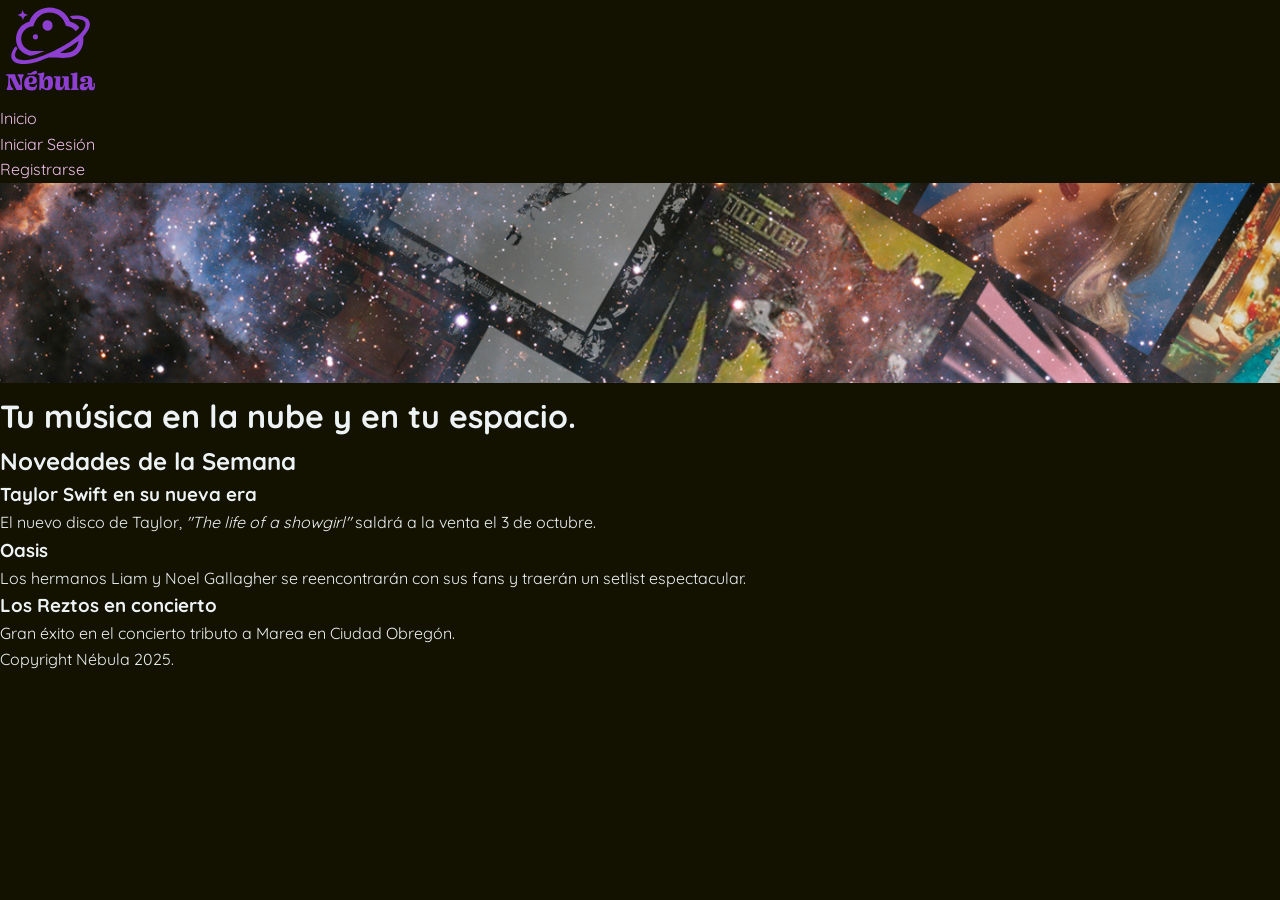
==== src/main/resources/templates/index.html @ 4a32f2e5 "Segunda clase" ====
<!DOCTYPE html>
<html lang="es">
<head>
    <meta charset="UTF-8">
    <meta name="viewport" content="width=device-width, initial-scale=1.0">
    <title>Nébula Music - Inicio (Código Base)</title>
    <link rel="stylesheet" href="../static/styles/styles.css">
</head>
<body>

    <!-- MENÚ DE NAVEGACIÓN -->
    <nav>
        <a class="logo" href="index.html">
            <img src="../static/imgs/nebula-03.svg" alt="Logo Nébula" width="100">
        </a>
        <ul>
            <li><a href="index.html">Inicio</a></li>
            <li><a href="iniciar-sesion.html">Iniciar Sesión</a></li>
            <li><a href="registro.html">Registrarse</a></li>
        </ul>
    </nav>

    <!-- CABECERA -->
    <header class="principal">
        <img src="../static/imgs/cover.jpg" alt="Cover Nébula" width="100%" height="200" style="object-fit: cover;">
        <h1>Tu música en la nube y en tu espacio.</h1>
    </header>

    <!-- CONTENIDO PRINCIPAL -->
    <main>
        
        <!-- SECCIÓN DE NOTICIAS -->
        <section id="noticias">
            <h2>Novedades de la Semana</h2>

            <!-- Artículo 1 -->
            <article>
                <h3>Taylor Swift en su nueva era</h3>
                <p>El nuevo disco de Taylor, <i>"The life of a showgirl"</i> saldrá a la venta el 3 de octubre.</p>
            </article>

            <!-- Artículo 2 -->
            <article>
                <h3>Oasis</h3>
                <p>Los hermanos Liam y Noel Gallagher se reencontrarán con sus fans y traerán un setlist espectacular.</p>
            </article>

            <!-- Artículo 3 -->
            <article>
                <h3>Los Reztos en concierto</h3>
                <p>Gran éxito en el concierto tributo a Marea en Ciudad Obregón.</p>
            </article>

        </section>

    </main>

    <!-- PIE DE PÁGINA -->
    <footer>
        <p>Copyright Nébula 2025.</p>
    </footer>

</body>
</html>
---- src/main/resources/static/styles/styles.css ----
/* ==========================================================
   NÉBULA MUSIC - CÓDIGO BASE (ESTILOS PARA ALUMNOS)
   ==========================================================
   Este archivo contiene únicamente la configuración inicial, 
   reseteo básico y la paleta de colores del proyecto mediante 
   variables de CSS (:root).
*/

@import url('https://fonts.googleapis.com/css2?family=Quicksand:wght@300..700&display=swap');

:root {
    --bg-color-dark: #131200;      /* Fondo principal modo oscuro */
    --text-color-dark: #EDF2F4;    /* Texto principal */
    --links-color-dark: #EFBDEB;   /* Color normal de enlaces */
    --links-hover-dark: #8D91C7;   /* Color de enlaces al pasar el mouse */
    --nav-links: #8d3fd1;          /* Color de enlaces de navegación */
    --highlight: #EDF67D;          /* Color de acento/resaltados */
}

/* Reset básico de márgenes, paddings y modelo de caja */
* {
    box-sizing: border-box;
    margin: 0;
    padding: 0;
}

{
"correo": "leonel@gmail.com"
"contrasenia": contraseña123
}

body {
    background-color: var(--bg-color-dark);
    color: var(--text-color-dark);
    font-family: 'Quicksand', sans-serif;
    line-height: 1.6;
}

/* Enlaces base */
a {
    color: var(--links-color-dark);
    text-decoration: none;
    transition: color 0.3s ease;
}

a:hover {
    color: var(--links-hover-dark);
}
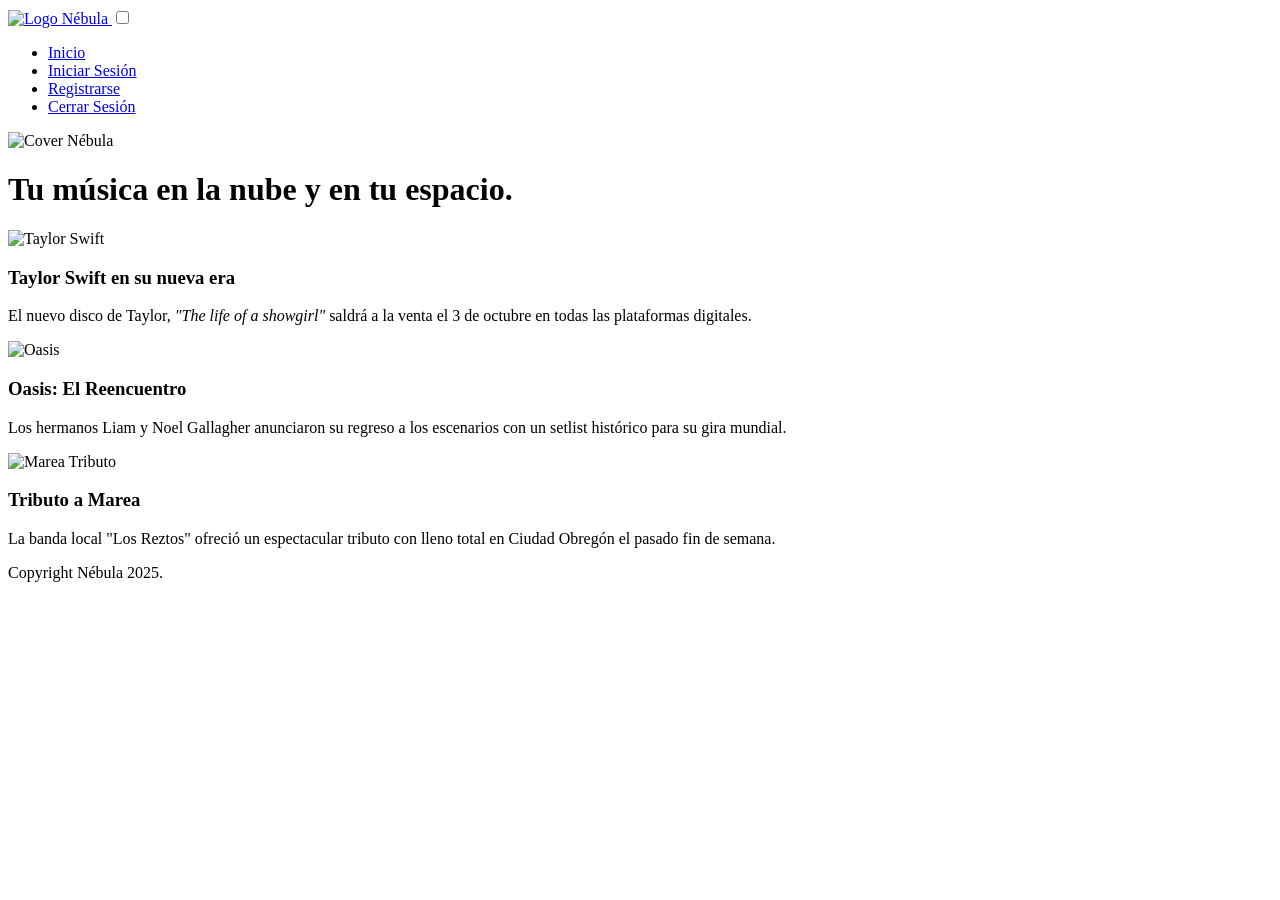
==== commit 595d7d74: "Tercera clase" ====
--- a/src/main/resources/templates/index.html
+++ b/src/main/resources/templates/index.html
@@ -4,26 +4,35 @@
     <meta charset="UTF-8">
     <meta name="viewport" content="width=device-width, initial-scale=1.0">
     <title>Nébula Music - Inicio (Código Base)</title>
-    <link rel="stylesheet" href="../static/styles/styles.css">
+    <link rel="stylesheet" href="/styles/styles.css">
 </head>
 <body>
 
     <!-- MENÚ DE NAVEGACIÓN -->
     <nav>
         <a class="logo" href="index.html">
-            <img src="../static/imgs/nebula-03.svg" alt="Logo Nébula" width="100">
+            <img src="/imgs/nebula-03.svg" alt="Logo Nébula" width="100">
         </a>
+
+        <input type="checkbox" id="menu-toggle">
+        <label for="menu-toggle" class="menu-button">
+            <span></span>
+            <span></span>
+            <span></span>
+        </label>
+
         <ul>
             <li><a href="index.html">Inicio</a></li>
             <li><a href="iniciar-sesion.html">Iniciar Sesión</a></li>
             <li><a href="registro.html">Registrarse</a></li>
+            <li><a href="cerrar-sesion.html">Cerrar Sesión</a></li>
         </ul>
     </nav>
 
     <!-- CABECERA -->
     <header class="principal">
-        <img src="../static/imgs/cover.jpg" alt="Cover Nébula" width="100%" height="200" style="object-fit: cover;">
-        <h1>Tu música en la nube y en tu espacio.</h1>
+        <img src="/imgs/cover.jpg" alt="Cover Nébula">
+        <h1>Tu música en la <span>nube</span> y en tu <span>espacio</span>.</h1>
     </header>
 
     <!-- CONTENIDO PRINCIPAL -->
@@ -31,24 +40,38 @@
         
         <!-- SECCIÓN DE NOTICIAS -->
         <section id="noticias">
-            <h2>Novedades de la Semana</h2>
 
-            <!-- Artículo 1 -->
+            <!-- Tarjeta 1 -->
             <article>
-                <h3>Taylor Swift en su nueva era</h3>
-                <p>El nuevo disco de Taylor, <i>"The life of a showgirl"</i> saldrá a la venta el 3 de octubre.</p>
+                <img src="https://encrypted-tbn0.gstatic.com/images?q=tbn:ANd9GcRfGRivZ1CFL4jhQXNbF9phy9h-CASW3TM9UQ&s" alt="Taylor Swift">
+                <div class="content">
+                    <div>
+                        <h3>Taylor Swift en su nueva era</h3>
+                        <p>El nuevo disco de Taylor, <i>"The life of a showgirl"</i> saldrá a la venta el 3 de octubre en todas las plataformas digitales.</p>
+                    </div>
+                </div>
             </article>
 
-            <!-- Artículo 2 -->
+            <!-- Tarjeta 2 -->
             <article>
-                <h3>Oasis</h3>
-                <p>Los hermanos Liam y Noel Gallagher se reencontrarán con sus fans y traerán un setlist espectacular.</p>
+                <img src="https://media.gq.com.mx/photos/66cdf89fe21e890818a07d6d/4:3/w_2248,h_1686,c_limit/Oasis.jpg" alt="Oasis">
+                <div class="content">
+                    <div>
+                        <h3>Oasis: El Reencuentro</h3>
+                        <p>Los hermanos Liam y Noel Gallagher anunciaron su regreso a los escenarios con un setlist histórico para su gira mundial.</p>
+                    </div>
+                </div>
             </article>
 
-            <!-- Artículo 3 -->
+            <!-- Tarjeta 3 -->
             <article>
-                <h3>Los Reztos en concierto</h3>
-                <p>Gran éxito en el concierto tributo a Marea en Ciudad Obregón.</p>
+                <img src="https://encrypted-tbn0.gstatic.com/images?q=tbn:ANd9GcRU2wpHalZ_btJnPiNpMLziQ2Pcu0BDxxJBVA&s" alt="Marea Tributo">
+                <div class="content">
+                    <div>
+                        <h3>Tributo a Marea</h3>
+                        <p>La banda local "Los Reztos" ofreció un espectacular tributo con lleno total en Ciudad Obregón el pasado fin de semana.</p>
+                    </div>
+                </div>
             </article>
 
         </section>
